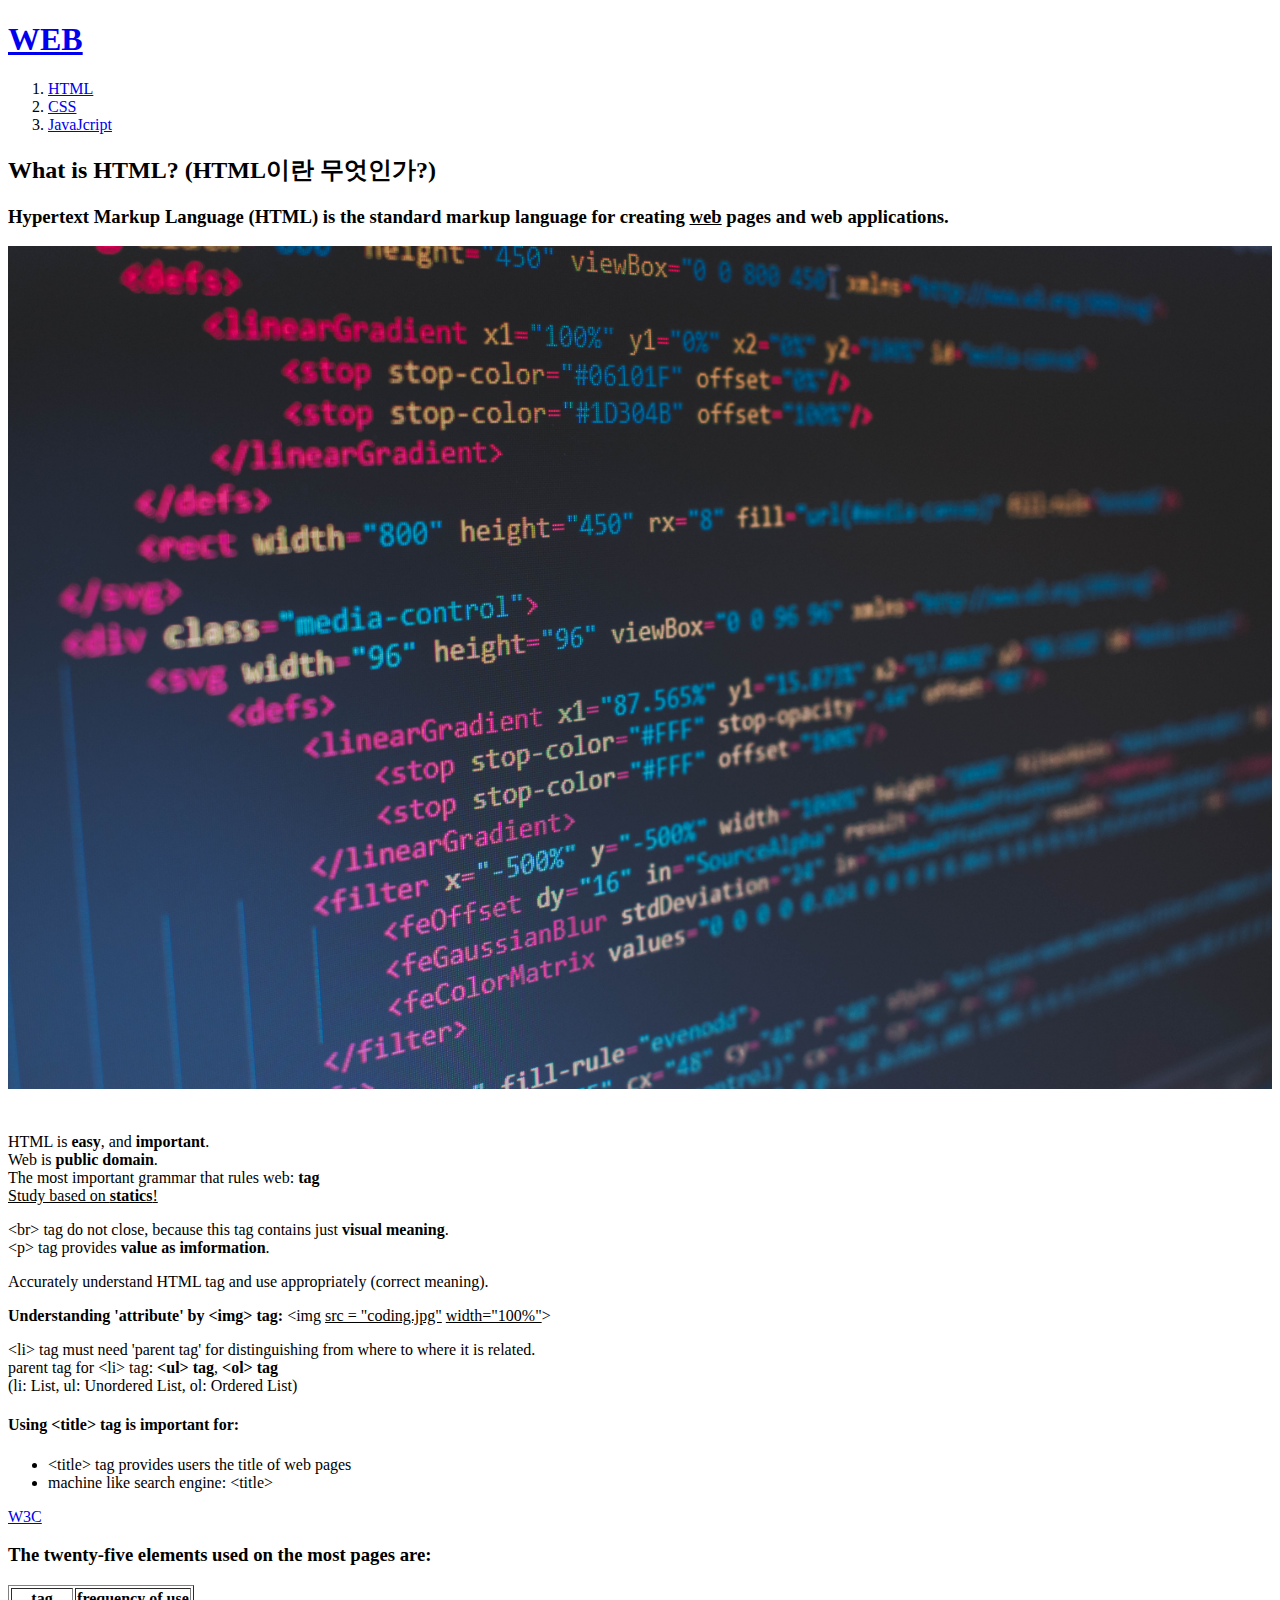
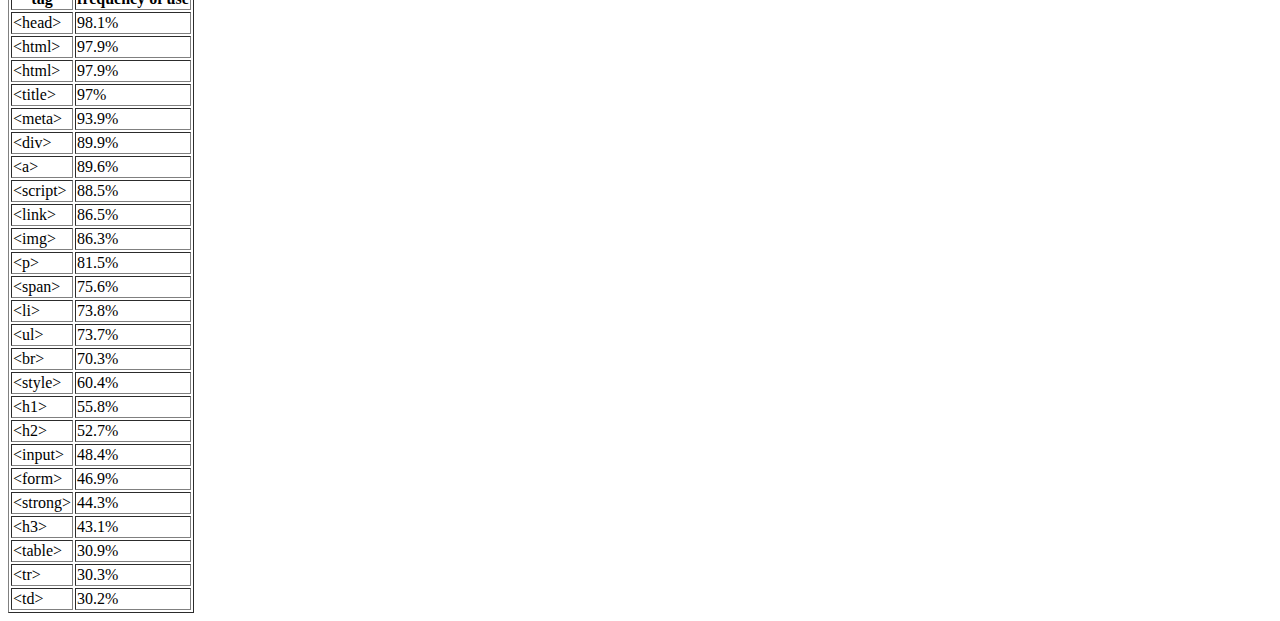
==== 1.html @ 2aa96e50 "first commit" ====
<!DOCTYPE html>
<html>
  <head>
    <title>WEB1 - HTML</title>
    <meta charset="utf-8">
  </head>

  <body>
    <h1><a href="index.html">WEB</a></h1>

    <ol>
      <li><a href="1.html">HTML</a></li>
      <li><a href="2.html">CSS</a></li>
      <li><a href="3.html">JavaJcript</a></li>
    </ol>

    <h2>What is HTML? (HTML이란 무엇인가?)</h2>
    <h3>Hypertext Markup Language (HTML) is the standard markup language for creating <u>web</u> pages and web applications.</h3>
    <img src="html.jpg" width="100%">

    <p style="margin-top:40px;">HTML is <strong>easy</strong>, and <strong>important</strong>.<br>
    Web is <strong>public domain</strong>.<br>
    The most important grammar that rules web: <strong>tag</strong><br>
    <u>Study based on <strong>statics</strong>!</u></p>
    <p>&ltbr&gt tag do not close, because this tag contains just <strong>visual meaning</strong>.<br>
    &ltp&gt tag provides <strong>value as imformation</strong>.</p>

    <p>Accurately understand HTML tag and use appropriately (correct meaning).</p>

    <p><strong>Understanding 'attribute' by &ltimg&gt tag:</strong> &ltimg <u>src = "coding.jpg"</u> <u>width="100%"</u>&gt</p>

    <p>&ltli&gt tag must need 'parent tag' for distinguishing from where to where it is related.<br>
    parent tag for &ltli&gt tag: <strong>&ltul&gt tag</strong>, <strong>&ltol&gt tag</strong><br>
    (li: List, ul: Unordered List, ol: Ordered List)</p>

    <h4>Using &lttitle&gt tag is important for:</h4>
    <ul>
      <li>&lttitle&gt tag provides users the title of web pages</li>
      <li>machine like search engine: &lttitle&gt</li>
    </ul>

    <a href="https://www.w3.org/TR/html5/" target="_blank" title="HTML5 sepcification">W3C</a>

    <h3>The twenty-five elements used on the most pages are:</h3>
    <table border="1">
      <th>tag</th>
      <th>frequency of use</th>
      <tr>
        <td>&lthead&gt</td>
        <td>98.1%</td>
      </tr>
      <tr>
        <td>&lthtml&gt</td>
        <td>97.9%</td>
      </tr>
      <tr>
        <td>&lthtml&gt</td>
        <td>97.9%</td>
      </tr>
      <tr>
        <td>&lttitle&gt</td>
        <td>97%</td>
      </tr>
      <tr>
        <td>&ltmeta&gt</td>
        <td>93.9%</td>
      </tr>
      <tr>
        <td>&ltdiv&gt</td>
        <td>89.9%</td>
      </tr>
      <tr>
        <td>&lta&gt</td>
        <td>89.6%</td>
      </tr>
      <tr>
        <td>&ltscript&gt</td>
        <td>88.5%</td>
      </tr>
      <tr>
        <td>&ltlink&gt</td>
        <td>86.5%</td>
      </tr>
      <tr>
        <td>&ltimg&gt</td>
        <td>86.3%</td>
      </tr>
      <tr>
        <td>&ltp&gt</td>
        <td>81.5%</td>
      </tr>
      <tr>
        <td>&ltspan&gt</td>
        <td>75.6%</td>
      </tr>
      <tr>
        <td>&ltli&gt</td>
        <td>73.8%</td>
      </tr>
      <tr>
        <td>&ltul&gt</td>
        <td>73.7%</td>
      </tr>
      <tr>
        <td>&ltbr&gt</td>
        <td>70.3%</td>
      </tr>
      <tr>
        <td>&ltstyle&gt</td>
        <td>60.4%</td>
      </tr>
      <tr>
        <td>&lth1&gt</td>
        <td>55.8%</td>
      </tr>
      <tr>
        <td>&lth2&gt</td>
        <td>52.7%</td>
      </tr>
      <tr>
        <td>&ltinput&gt</td>
        <td>48.4%</td>
      </tr>
      <tr>
        <td>&ltform&gt</td>
        <td>46.9%</td>
      </tr>
      <tr>
        <td>&ltstrong&gt</td>
        <td>44.3%</td>
      </tr>
      <tr>
        <td>&lth3&gt</td>
        <td>43.1%</td>
      </tr>
      <tr>
        <td>&lttable&gt</td>
        <td>30.9%</td>
      </tr>
      <tr>
        <td>&lttr&gt</td>
        <td>30.3%</td>
      </tr>
      <tr>
        <td>&lttd&gt</td>
        <td>30.2%</td>
      </tr>
    </table>



  </body>
</html>
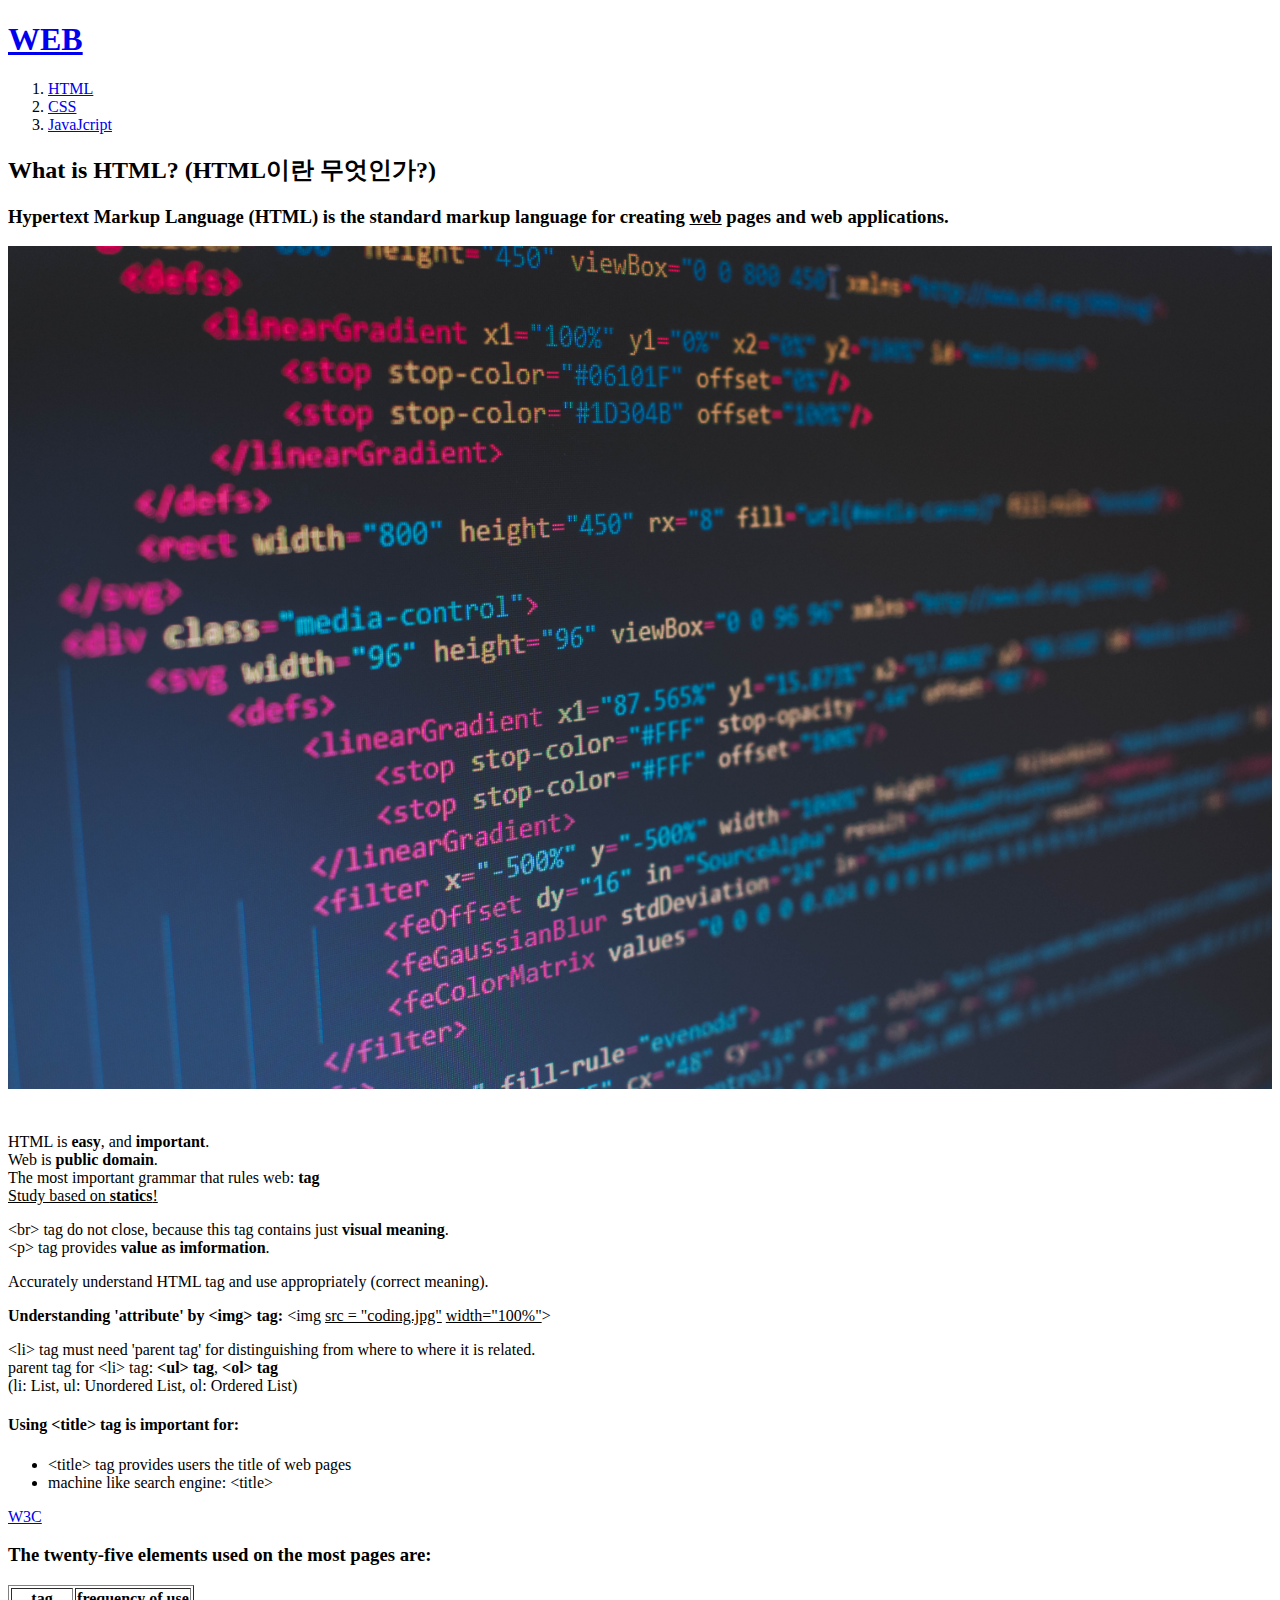
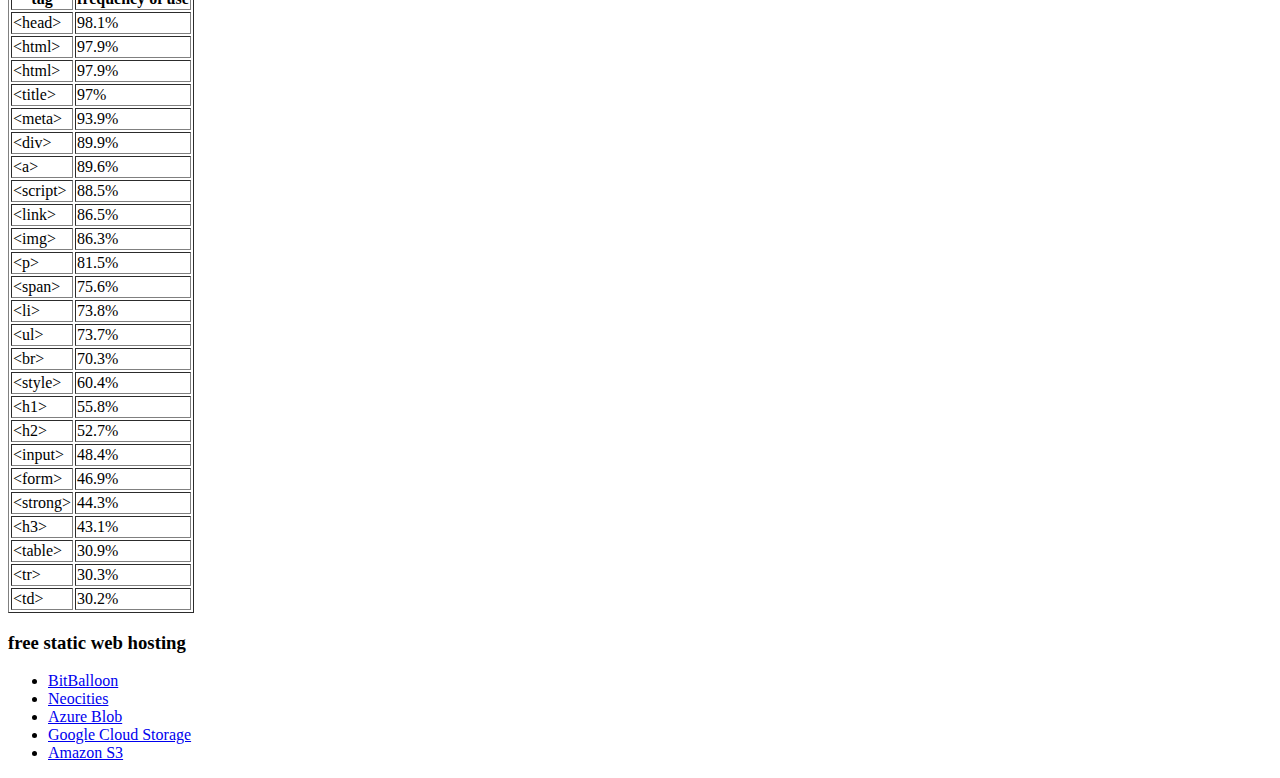
==== commit c03fb3f6: "third commit" ====
--- a/1.html
+++ b/1.html
@@ -147,7 +147,13 @@
       </tr>
     </table>
 
-
-
+    <h3>free static web hosting</h3>
+    <ul>
+      <li><a href="https://bitballoon.com" target="_blank">BitBalloon</a></li>
+      <li><a href="http://neocities.org" target="_blank">Neocities</a></li>
+      <li><a href="https://azure.microsoft.com/en-us/services/storage/blobs" target="_blank">Azure Blob</a></li>
+      <li><a href="https://cloud.google.com/storage/" target="_blank">Google Cloud Storage</a></li>
+      <li><a href="http://aws.amazon.com/s3" target="_blank">Amazon S3</a></li>
+    </ul>
   </body>
 </html>
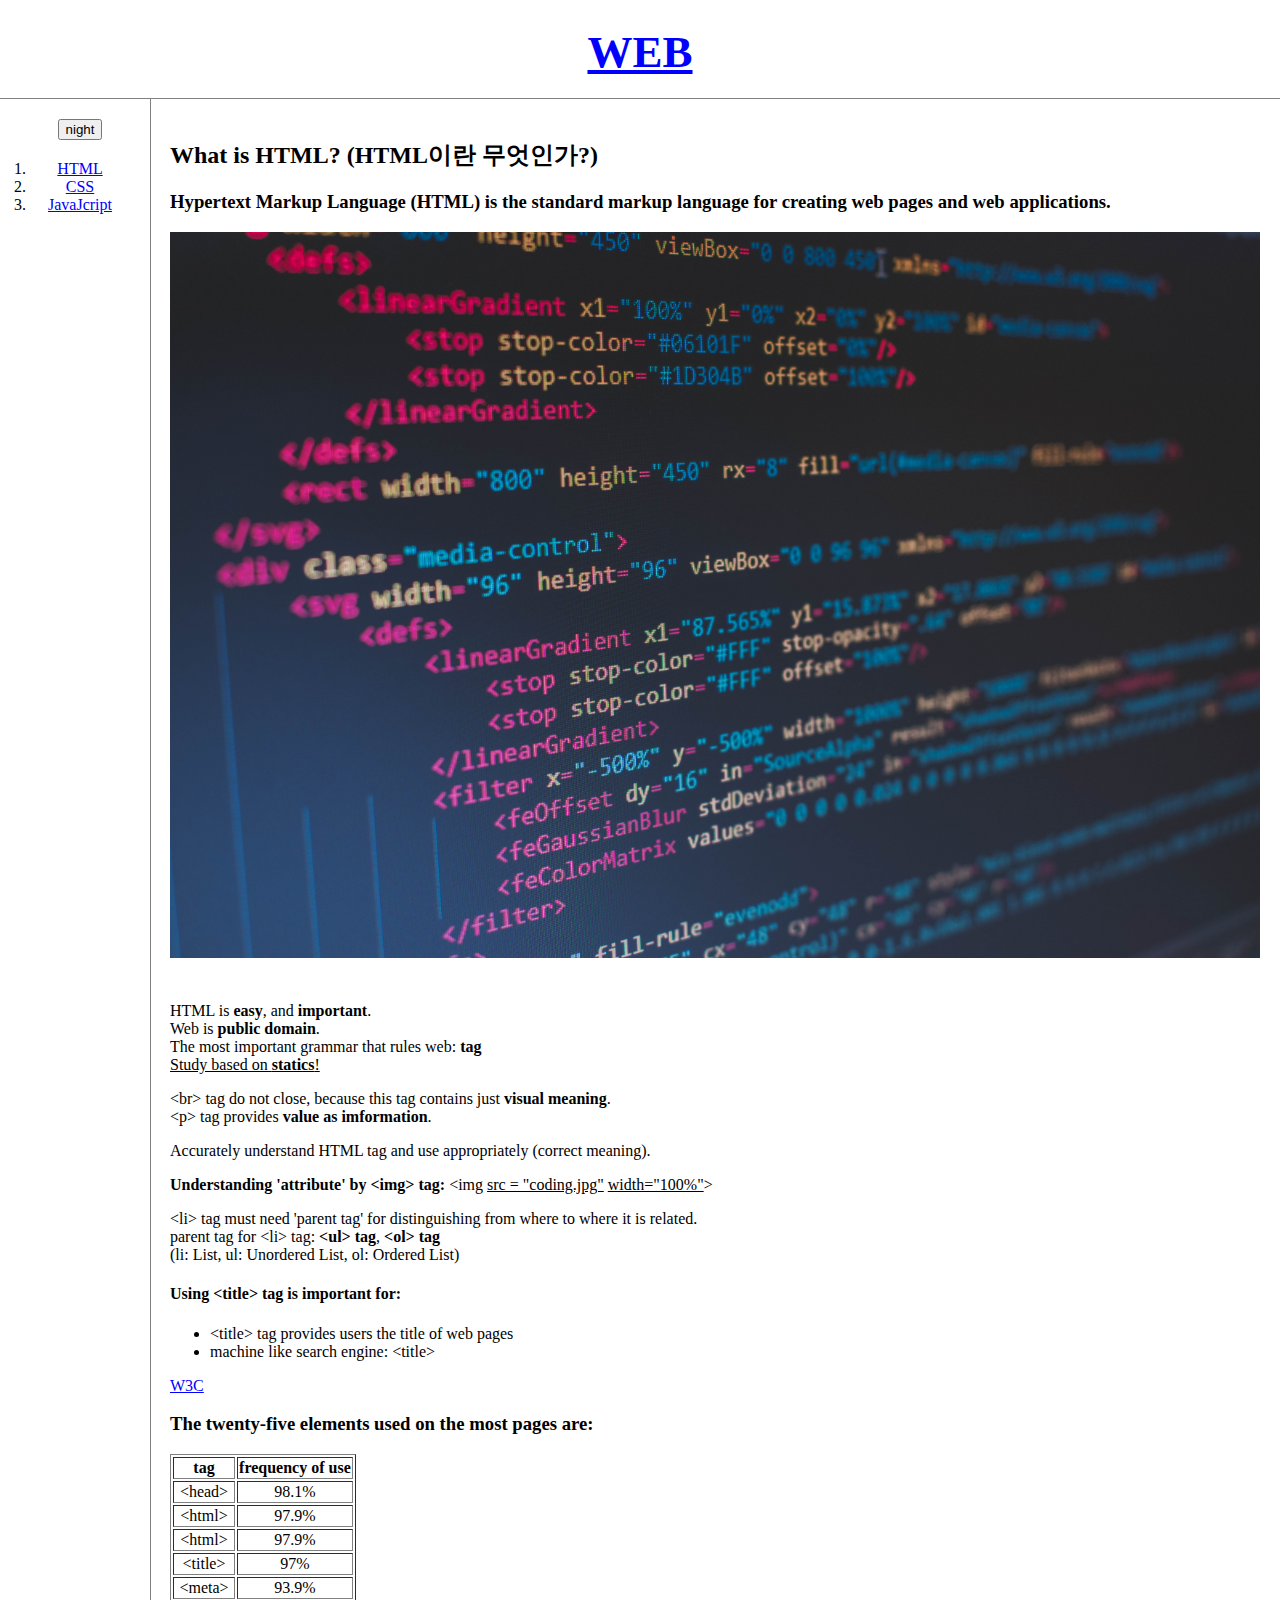
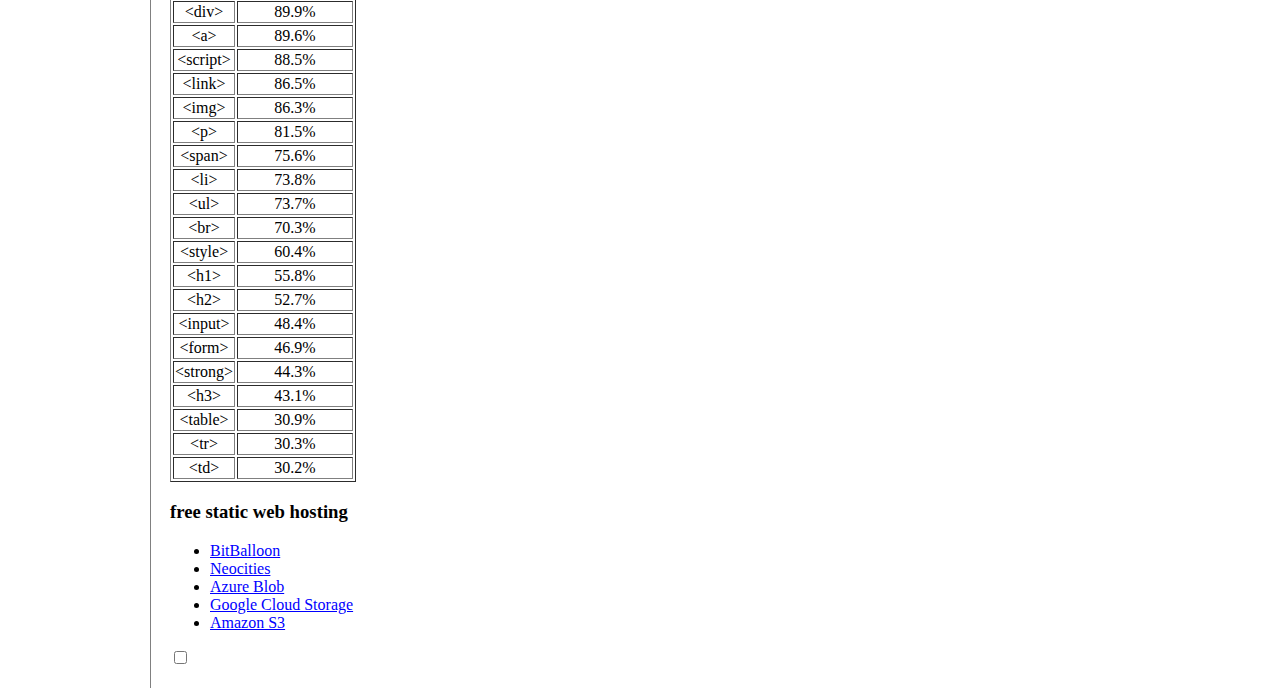
==== commit 0c9b5037: "seventh commit" ====
--- a/1.html
+++ b/1.html
@@ -3,157 +3,177 @@
   <head>
     <title>WEB1 - HTML</title>
     <meta charset="utf-8">
+    <link rel="stylesheet" href="style.css">
+    <script src="https://ajax.googleapis.com/ajax/libs/jquery/3.6.0/jquery.min.js"></script>
+    <script src="color.js"></script>
   </head>
 
   <body>
     <h1><a href="index.html">WEB</a></h1>
+    <div id="grid">
+      <ol>
+        <div class="switch">
+          <input type="button" value="night" onclick="
+            nightDayHandler(this);
+          ">
+        </div>
+        <li><a href="1.html">HTML</a></li>
+        <li><a href="2.html">CSS</a></li>
+        <li><a href="3.html" >JavaJcript</a></li>
+      </ol>
+      <!--
+      <h1><a href="index.html"><font color="red">WEB</font></a></h1>
+      <ol>
+        <li><a href="1.html"><font color="red">HTML</font></a></li>
+        <li><a href="2.html"><font color="red">CSS</font></a></li>
+        <li><a href="3.html"><font color="red">JavaJcript</font></a></li>
+      </ol>
+      -->
 
-    <ol>
-      <li><a href="1.html">HTML</a></li>
-      <li><a href="2.html">CSS</a></li>
-      <li><a href="3.html">JavaJcript</a></li>
-    </ol>
+      <div id="article">
+        <h2>What is HTML? (HTML이란 무엇인가?)</h2>
+        <h3>Hypertext Markup Language (HTML) is the standard markup language for creating web pages and web applications.</h3>
+        <img src="html.jpg" width="100%">
 
-    <h2>What is HTML? (HTML이란 무엇인가?)</h2>
-    <h3>Hypertext Markup Language (HTML) is the standard markup language for creating <u>web</u> pages and web applications.</h3>
-    <img src="html.jpg" width="100%">
+        <p style="margin-top:40px;">HTML is <strong>easy</strong>, and <strong>important</strong>.<br>
+        Web is <strong>public domain</strong>.<br>
+        The most important grammar that rules web: <strong>tag</strong><br>
+        <u>Study based on <strong>statics</strong>!</u></p>
+        <p>&ltbr&gt tag do not close, because this tag contains just <strong>visual meaning</strong>.<br>
+        &ltp&gt tag provides <strong>value as imformation</strong>.</p>
 
-    <p style="margin-top:40px;">HTML is <strong>easy</strong>, and <strong>important</strong>.<br>
-    Web is <strong>public domain</strong>.<br>
-    The most important grammar that rules web: <strong>tag</strong><br>
-    <u>Study based on <strong>statics</strong>!</u></p>
-    <p>&ltbr&gt tag do not close, because this tag contains just <strong>visual meaning</strong>.<br>
-    &ltp&gt tag provides <strong>value as imformation</strong>.</p>
+        <p>Accurately understand HTML tag and use appropriately (correct meaning).</p>
 
-    <p>Accurately understand HTML tag and use appropriately (correct meaning).</p>
+        <p><strong>Understanding 'attribute' by &ltimg&gt tag:</strong> &ltimg <u>src = "coding.jpg"</u> <u>width="100%"</u>&gt</p>
 
-    <p><strong>Understanding 'attribute' by &ltimg&gt tag:</strong> &ltimg <u>src = "coding.jpg"</u> <u>width="100%"</u>&gt</p>
+        <p>&ltli&gt tag must need 'parent tag' for distinguishing from where to where it is related.<br>
+        parent tag for &ltli&gt tag: <strong>&ltul&gt tag</strong>, <strong>&ltol&gt tag</strong><br>
+        (li: List, ul: Unordered List, ol: Ordered List)</p>
 
-    <p>&ltli&gt tag must need 'parent tag' for distinguishing from where to where it is related.<br>
-    parent tag for &ltli&gt tag: <strong>&ltul&gt tag</strong>, <strong>&ltol&gt tag</strong><br>
-    (li: List, ul: Unordered List, ol: Ordered List)</p>
+        <h4>Using &lttitle&gt tag is important for:</h4>
+        <ul>
+          <li>&lttitle&gt tag provides users the title of web pages</li>
+          <li>machine like search engine: &lttitle&gt</li>
+        </ul>
 
-    <h4>Using &lttitle&gt tag is important for:</h4>
-    <ul>
-      <li>&lttitle&gt tag provides users the title of web pages</li>
-      <li>machine like search engine: &lttitle&gt</li>
-    </ul>
+        <a href="https://www.w3.org/TR/html5/" target="_blank" title="HTML5 sepcification">W3C</a>
 
-    <a href="https://www.w3.org/TR/html5/" target="_blank" title="HTML5 sepcification">W3C</a>
+        <h3>The twenty-five elements used on the most pages are:</h3>
+        <table border="1">
+          <th>tag</th>
+          <th>frequency of use</th>
+          <tr>
+            <td>&lthead&gt</td>
+            <td>98.1%</td>
+          </tr>
+          <tr>
+            <td>&lthtml&gt</td>
+            <td>97.9%</td>
+          </tr>
+          <tr>
+            <td>&lthtml&gt</td>
+            <td>97.9%</td>
+          </tr>
+          <tr>
+            <td>&lttitle&gt</td>
+            <td>97%</td>
+          </tr>
+          <tr>
+            <td>&ltmeta&gt</td>
+            <td>93.9%</td>
+          </tr>
+          <tr>
+            <td>&ltdiv&gt</td>
+            <td>89.9%</td>
+          </tr>
+          <tr>
+            <td>&lta&gt</td>
+            <td>89.6%</td>
+          </tr>
+          <tr>
+            <td>&ltscript&gt</td>
+            <td>88.5%</td>
+          </tr>
+          <tr>
+            <td>&ltlink&gt</td>
+            <td>86.5%</td>
+          </tr>
+          <tr>
+            <td>&ltimg&gt</td>
+            <td>86.3%</td>
+          </tr>
+          <tr>
+            <td>&ltp&gt</td>
+            <td>81.5%</td>
+          </tr>
+          <tr>
+            <td>&ltspan&gt</td>
+            <td>75.6%</td>
+          </tr>
+          <tr>
+            <td>&ltli&gt</td>
+            <td>73.8%</td>
+          </tr>
+          <tr>
+            <td>&ltul&gt</td>
+            <td>73.7%</td>
+          </tr>
+          <tr>
+            <td>&ltbr&gt</td>
+            <td>70.3%</td>
+          </tr>
+          <tr>
+            <td>&ltstyle&gt</td>
+            <td>60.4%</td>
+          </tr>
+          <tr>
+            <td>&lth1&gt</td>
+            <td>55.8%</td>
+          </tr>
+          <tr>
+            <td>&lth2&gt</td>
+            <td>52.7%</td>
+          </tr>
+          <tr>
+            <td>&ltinput&gt</td>
+            <td>48.4%</td>
+          </tr>
+          <tr>
+            <td>&ltform&gt</td>
+            <td>46.9%</td>
+          </tr>
+          <tr>
+            <td>&ltstrong&gt</td>
+            <td>44.3%</td>
+          </tr>
+          <tr>
+            <td>&lth3&gt</td>
+            <td>43.1%</td>
+          </tr>
+          <tr>
+            <td>&lttable&gt</td>
+            <td>30.9%</td>
+          </tr>
+          <tr>
+            <td>&lttr&gt</td>
+            <td>30.3%</td>
+          </tr>
+          <tr>
+            <td>&lttd&gt</td>
+            <td>30.2%</td>
+          </tr>
+        </table>
 
-    <h3>The twenty-five elements used on the most pages are:</h3>
-    <table border="1">
-      <th>tag</th>
-      <th>frequency of use</th>
-      <tr>
-        <td>&lthead&gt</td>
-        <td>98.1%</td>
-      </tr>
-      <tr>
-        <td>&lthtml&gt</td>
-        <td>97.9%</td>
-      </tr>
-      <tr>
-        <td>&lthtml&gt</td>
-        <td>97.9%</td>
-      </tr>
-      <tr>
-        <td>&lttitle&gt</td>
-        <td>97%</td>
-      </tr>
-      <tr>
-        <td>&ltmeta&gt</td>
-        <td>93.9%</td>
-      </tr>
-      <tr>
-        <td>&ltdiv&gt</td>
-        <td>89.9%</td>
-      </tr>
-      <tr>
-        <td>&lta&gt</td>
-        <td>89.6%</td>
-      </tr>
-      <tr>
-        <td>&ltscript&gt</td>
-        <td>88.5%</td>
-      </tr>
-      <tr>
-        <td>&ltlink&gt</td>
-        <td>86.5%</td>
-      </tr>
-      <tr>
-        <td>&ltimg&gt</td>
-        <td>86.3%</td>
-      </tr>
-      <tr>
-        <td>&ltp&gt</td>
-        <td>81.5%</td>
-      </tr>
-      <tr>
-        <td>&ltspan&gt</td>
-        <td>75.6%</td>
-      </tr>
-      <tr>
-        <td>&ltli&gt</td>
-        <td>73.8%</td>
-      </tr>
-      <tr>
-        <td>&ltul&gt</td>
-        <td>73.7%</td>
-      </tr>
-      <tr>
-        <td>&ltbr&gt</td>
-        <td>70.3%</td>
-      </tr>
-      <tr>
-        <td>&ltstyle&gt</td>
-        <td>60.4%</td>
-      </tr>
-      <tr>
-        <td>&lth1&gt</td>
-        <td>55.8%</td>
-      </tr>
-      <tr>
-        <td>&lth2&gt</td>
-        <td>52.7%</td>
-      </tr>
-      <tr>
-        <td>&ltinput&gt</td>
-        <td>48.4%</td>
-      </tr>
-      <tr>
-        <td>&ltform&gt</td>
-        <td>46.9%</td>
-      </tr>
-      <tr>
-        <td>&ltstrong&gt</td>
-        <td>44.3%</td>
-      </tr>
-      <tr>
-        <td>&lth3&gt</td>
-        <td>43.1%</td>
-      </tr>
-      <tr>
-        <td>&lttable&gt</td>
-        <td>30.9%</td>
-      </tr>
-      <tr>
-        <td>&lttr&gt</td>
-        <td>30.3%</td>
-      </tr>
-      <tr>
-        <td>&lttd&gt</td>
-        <td>30.2%</td>
-      </tr>
-    </table>
-
-    <h3>free static web hosting</h3>
-    <ul>
-      <li><a href="https://bitballoon.com" target="_blank">BitBalloon</a></li>
-      <li><a href="http://neocities.org" target="_blank">Neocities</a></li>
-      <li><a href="https://azure.microsoft.com/en-us/services/storage/blobs" target="_blank">Azure Blob</a></li>
-      <li><a href="https://cloud.google.com/storage/" target="_blank">Google Cloud Storage</a></li>
-      <li><a href="http://aws.amazon.com/s3" target="_blank">Amazon S3</a></li>
-    </ul>
+        <h3>free static web hosting</h3>
+        <ul>
+          <li><a href="https://bitballoon.com" target="_blank">BitBalloon</a></li>
+          <li><a href="http://neocities.org" target="_blank">Neocities</a></li>
+          <li><a href="https://azure.microsoft.com/en-us/services/storage/blobs" target="_blank">Azure Blob</a></li>
+          <li><a href="https://cloud.google.com/storage/" target="_blank">Google Cloud Storage</a></li>
+          <li><a href="http://aws.amazon.com/s3" target="_blank">Amazon S3</a></li>
+        </ul>
+        <input type="checkbox" onclick="alert('HI')">
+      </div>
+    </div>
   </body>
 </html>
--- a/style.css
+++ b/style.css
@@ -0,0 +1,51 @@
+body {
+  margin: 0;
+}
+a {
+  color: blue;
+}
+h1 {
+  font-size: 45px;
+  text-align: center;
+  border-bottom: 1px solid gray;
+  margin: 0px;
+  padding: 20px;
+  padding-top: 26px;
+}
+ol, tr {
+  text-align: center;
+}
+.switch {
+  padding-bottom: 20px;
+}
+.box {
+  border: 1px solid gray;
+  width: 400px;
+  padding-left: 10px;
+  padding-bottom: 15px;
+}
+#grid {
+  display: grid;
+  grid-template-columns: 150px 1fr;
+}
+#grid ol {
+  border-right: 1px solid gray;
+  width: 100px;
+  margin: 0;
+  padding: 20px;
+  padding-left: 30px;
+}
+#grid #article {
+  padding: 20px;
+}
+@media (max-width: 800px) {
+  #grid {
+    display: block;
+  }
+  #grid ol {
+    border-right: none;
+  }
+  h1 {
+    border-bottom: none;
+  }
+}
